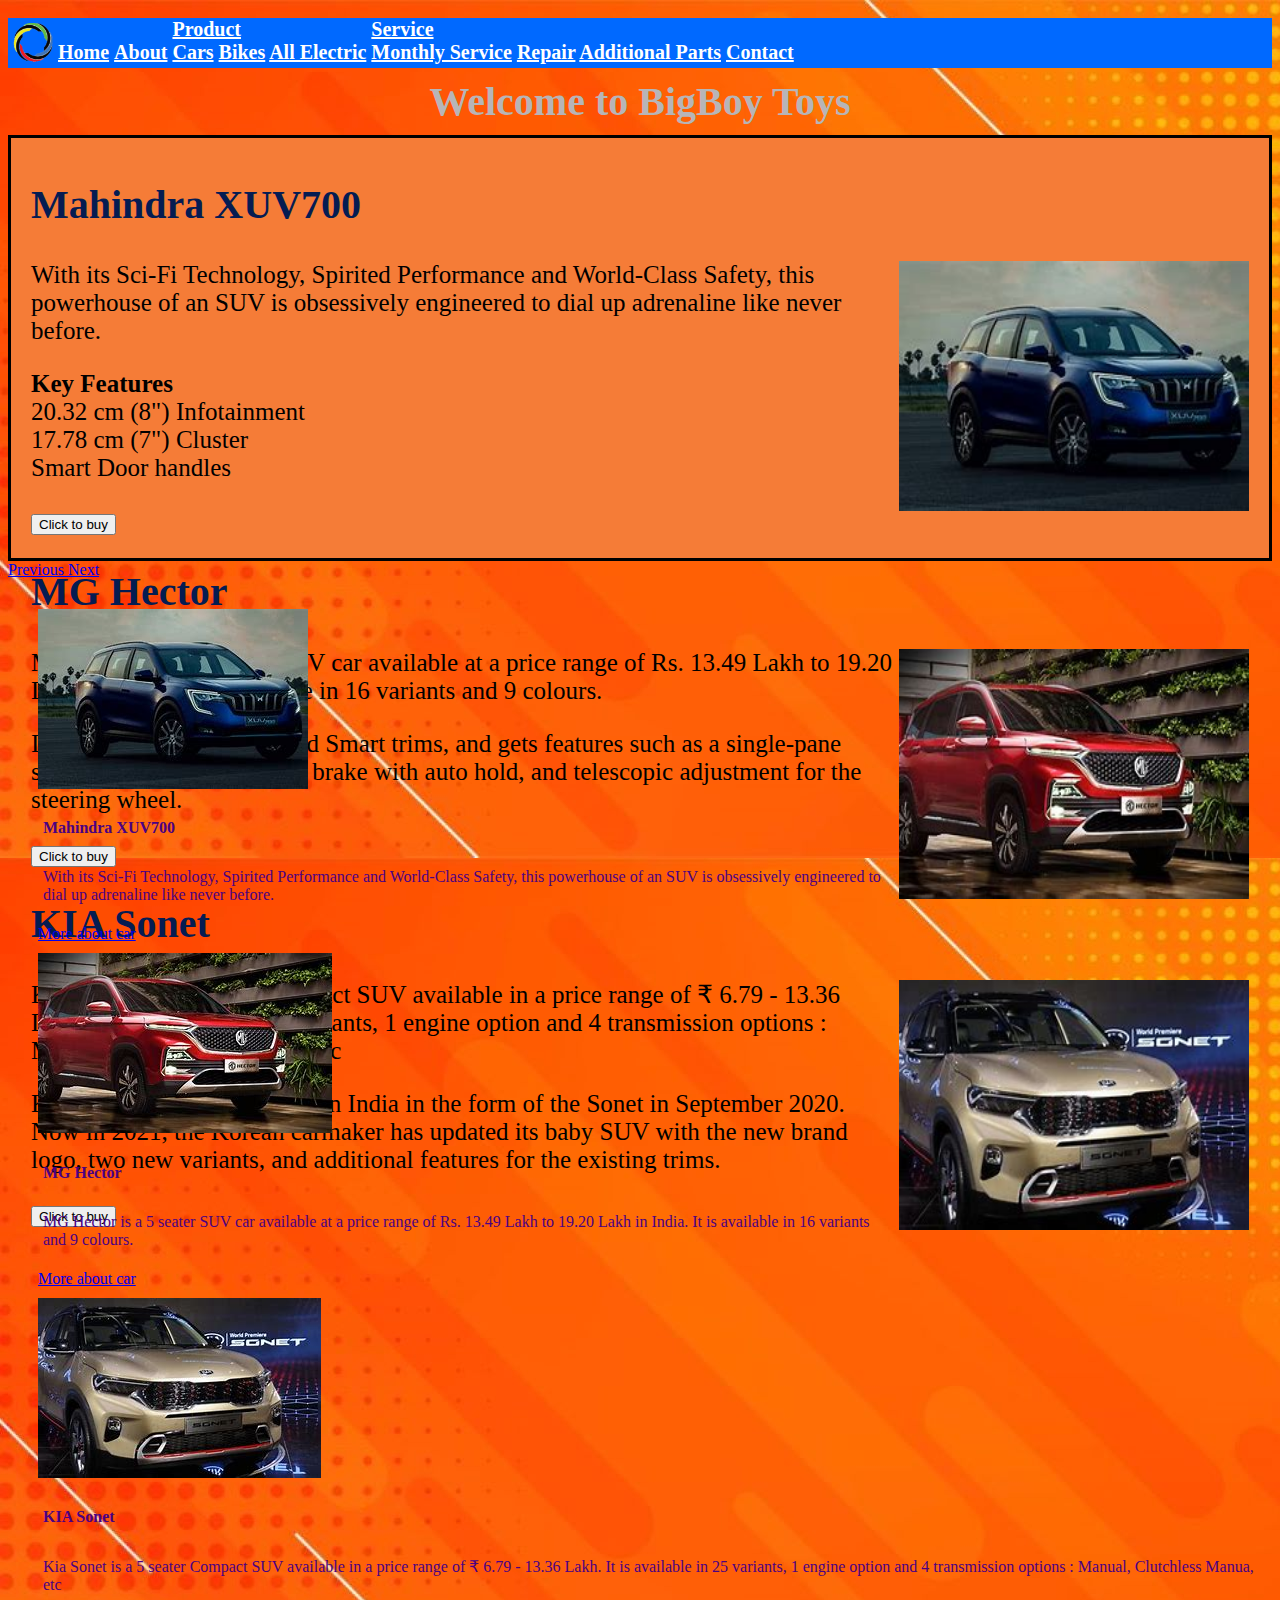
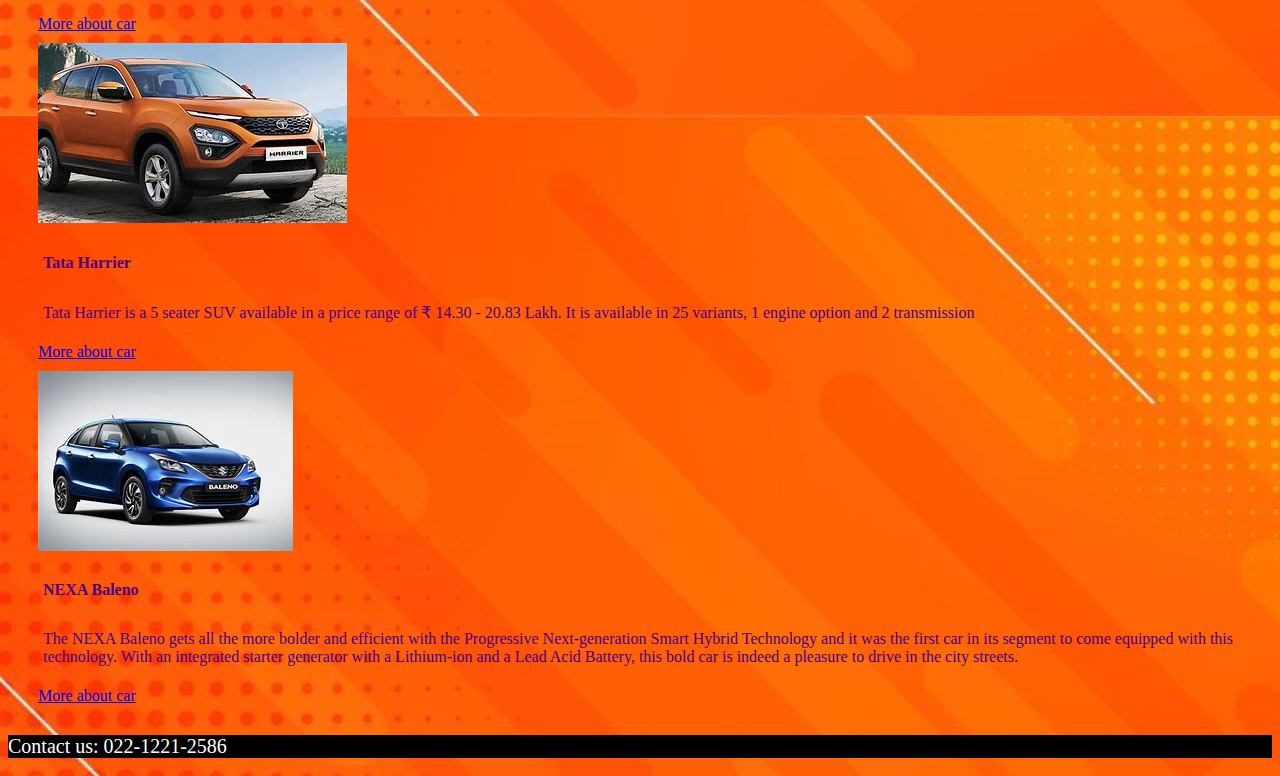
==== main-content.html @ d9d2e336 "first commit" ====
<!DOCTYPE html>
<html>
<head>
	<meta charset="utf-8">
	<title>Assignment 6</title>
	<meta name="viewport" content="width=device-width, initial-scale=1.0, minimum-scale=1.0, maximum-scale=1.0, user-scalable=0">
	<link rel="stylesheet" type="text/css" href="main-content.css">
	<link rel="stylesheet" href="../Bootstrap/css/bootstrap.min.css">
	<script type="text/javascript">
		function viewContact() {
			document.getElementById('contact').style.display = "block";
			document.getElementById('about').style.display = "none";
			document.getElementById('main-body').style.display = "none";
			document.getElementById('list-body').style.display = "none";
		}
		function viewAbout() {
			document.getElementById('contact').style.display = "none";
			document.getElementById('about').style.display = "block";
			document.getElementById('main-body').style.display = "none";
			document.getElementById('list-body').style.display = "none";
		}
		function selfLoad(){
			window.location.assign("main-content.html");
		}
	</script>
</head>
<body>
	<nav class="navbar-expand-sm sticky">
		<a class="navbar-brand" href="#">
			<img src="./images/logo.png" alt="logo" onclick="selfLoad()">
		</a>
		<ul class="nav">
			<li class="nav-item">
				<a class="nav-link" href="Assignment6.html">Home</a>
			</li>
			<li class="nav-item">
				<a class="nav-link" href="#about" onclick="viewAbout()">About</a>
			</li>
			<li class="nav-item dropdown">
				<a class="nav-link dropdown-toggle" data-toggle="dropdown" href="#" >Product</a>
				<div class="dropdown-menu">
					<a class="dropdown-item" href="#">Cars</a>
					<a class="dropdown-item" href="#">Bikes</a>
					<a class="dropdown-item" href="#">All Electric</a>
				</div>
			</li>
			<li class="nav-item dropdown">
				<a class="nav-link dropdown-toggle" data-toggle="dropdown" href="#">Service</a>
				<div class="dropdown-menu">
					<a class="dropdown-item" href="#">Monthly Service</a>
					<a class="dropdown-item" href="#">Repair</a>
					<a class="dropdown-item" href="#">Additional Parts</a>
				</div>
			</li>
			<li class="nav-item">
				<a class="nav-link " href="#contact" onclick="viewContact()">Contact</a>
			</li>
		</ul>
	</nav>
	<section class="header-section">
		<header>Welcome to BigBoy Toys</header>
	</section>
	<div id="main-body">
		<section class="main-body" >
			<div id="carouselExampleControls" class="carousel slide" data-ride="carousel">
				<div class="carousel-inner">
					<div class="carousel-item active">
						<h2>Mahindra XUV700</h2>
						<img class="d-block" src="./images/car1.jpg" alt="First slide">
						<p>With its Sci-Fi Technology, Spirited Performance and World-Class Safety, this powerhouse of an SUV is obsessively engineered to dial up adrenaline like never before.</p>
						<p>
							<b>Key Features</b> <br>
							20.32 cm (8") Infotainment <br>
							17.78 cm (7") Cluster <br>
						Smart Door handles</p>
						<p><button type="button" class="btn btn-dark">Click to buy</button></p>
					</div>
					<div class="carousel-item">
						<h2>MG Hector</h2>
						<img class="d-block" src="./images/car2.jpg" alt="First slide">
						<p> MG Hector is a 5 seater SUV car available at a price range of Rs. 13.49 Lakh to 19.20 Lakh in India. It is available in 16 variants and 9 colours.</p>
						<p>It sits between the Super and Smart trims, and gets features such as a single-pane sunroof, an electric parking brake with auto hold, and telescopic adjustment for the steering wheel. 
							<p><button type="button" class="btn btn-dark">Click to buy</button></p>
						</div>
						<div class="carousel-item">
							<h2>KIA Sonet</h2>
							<img class="d-block" src="./images/car3.jpg" alt="First slide">
							<p>Kia Sonet is a 5 seater Compact SUV available in a price range of ₹ 6.79 - 13.36 Lakh. It is available in 25 variants, 1 engine option and 4 transmission options : Manual, Clutchless Manua, etc</p>
							<p>Kia launched its third model in India in the form of the Sonet in September 2020. Now in 2021, the Korean carmaker has updated its baby SUV with the new brand logo, two new variants, and additional features for the existing trims. </p>
							<p><button type="button" class="btn btn-dark">Click to buy</button></p>
						</div>
					</div>
					<a class="carousel-control-prev" href="#carouselExampleControls" role="button" data-slide="prev">
						<span class="carousel-control-prev-icon" aria-hidden="true"></span>
						<span class="sr-only">Previous</span>
					</a>
					<a class="carousel-control-next" href="#carouselExampleControls" role="button" data-slide="next">
						<span class="carousel-control-next-icon" aria-hidden="true"></span>
						<span class="sr-only">Next</span>
					</a>
				</div>
			</section>
		</div>
		<section class="list-body" id="list-body">
			<div class="container">
				<div class="row">
					<div class="col-sm-6 col-md-4 col-lg-4">
						<div class="card">
							<img class="card-img-top" src="./images/car1.jpg" alt="car image">
							<div class="card-block">
								<h4 class="card-title">Mahindra XUV700</h4>
								<p class="card-text">With its Sci-Fi Technology, Spirited Performance and World-Class Safety, this powerhouse of an SUV is obsessively engineered to dial up adrenaline like never before.</p>
								<a href="#" class="btn btn-purple">More about car <i class="fa fa fa-angle-double-right"></i></a>
							</div>
						</div>
					</div>
					<div class="col-sm-6 col-md-4 col-lg-4">
						<div class="card">
							<img class="card-img-top" src="./images/car2.jpg" alt="car image">
							<div class="card-block">
								<h4 class="card-title">MG Hector</h4>
								<p class="card-text">MG Hector is a 5 seater SUV car available at a price range of Rs. 13.49 Lakh to 19.20 Lakh in India. It is available in 16 variants and 9 colours.</p>
								<a href="#" class="btn btn-purple">More about car <i class="fa fa fa-angle-double-right"></i></a>
							</div>
						</div>
					</div>
					<div class="col-sm-6 col-md-4 col-lg-4">
						<div class="card">
							<img class="card-img-top" src="./images/car3.jpg" alt="car image">
							<div class="card-block">
								<h4 class="card-title">KIA Sonet</h4>
								<p class="card-text">Kia Sonet is a 5 seater Compact SUV available in a price range of ₹ 6.79 - 13.36 Lakh. It is available in 25 variants, 1 engine option and 4 transmission options : Manual, Clutchless Manua, etc</p>
								<a href="#" class="btn btn-purple">More about car <i class="fa fa fa-angle-double-right"></i></a>
							</div>
						</div>
					</div>
					<div class="col-sm-6 col-md-4 col-lg-4">
						<div class="card">
							<img class="card-img-top" src="./images/car4.jpg" alt="car image">
							<div class="card-block">
								<h4 class="card-title">Tata Harrier</h4>
								<p class="card-text">Tata Harrier is a 5 seater SUV available in a price range of ₹ 14.30 - 20.83 Lakh. It is available in 25 variants, 1 engine option and 2 transmission</p>
								<a href="#" class="btn btn-purple">More about car <i class="fa fa fa-angle-double-right"></i></a>
							</div>
						</div>
					</div>
					<div class="col-sm-6 col-md-4 col-lg-4">
						<div class="card">
							<img class="card-img-top" src="./images/car5.jpg" alt="car image">
							<div class="card-block">
								<h4 class="card-title">NEXA Baleno</h4>
								<p class="card-text">The NEXA Baleno gets all the more bolder and efficient with the Progressive Next-generation Smart Hybrid Technology and it was the first car in its segment to come equipped with this technology. With an integrated starter generator with a Lithium-ion and a Lead Acid Battery, this bold car is indeed a pleasure to drive in the city streets.</p>
								<a href="#" class="btn btn-purple">More about car <i class="fa fa fa-angle-double-right"></i></a>
							</div>
						</div>
					</div>
				</div>
			</div>
		</section>
		<div class="container">
			<div id="contact" class="text-center">
				<h1 >Contact Us</h1>
				<fieldset>
					<form>
						<p>
							<label for="name">Full Name: </label>
							<input type="text" name="name" required style="margin-left:30px;">
						</p>
						<p>
							<label for="email">Email address: </label>
							<input type="email" name="email" style="margin-left:10px;">
						</p>
						<p>
							<label for="phone">Phone Number: </label>
							<input type="tel" name="phone" style="margin-left:4px;">
						</p>
						<p>
							<label for="name">Message: </label>
							<input type="message-box" name="message" required style="margin-left:45px; height:60px;">
						</p>
						<p>
							<input class="btn-success" type="submit" id="btn" name="submit" value="Submit Form" style="margin-top:10px">
							<input class="btn-success" type="submit" id="clear" name="clear" value="Clear" style="margin-top:10px; margin-left:15px; width:120px;">
						</p>
					</form>
				</fieldset>
			</div>	
		</div>
		<div id="container">
			<div id="about" style="overflow-x: hidden; color: white;">
				<h1 class="text-center">About</h1>
				<div class="row">
					<div class="col-lg-4 col-md-4 col-sm-12">
						<center><img src="./images/xoriant.jpg" class="abt-img img-fluid"></center>

					</div>
					<div class="col-lg-7 col-md-8 col-sm-12 desc" style="border-left:4px solid
					#2c094e;">
					<h3>Who we are</h3>
					<p>Xoriant is recognized among India's Best Workplaces in IT & IT-BPM 2019. Every year, Great Place to Work® identifies India's Best Workplaces in the IT & IT-BPM sector through an objective and rigorous workplace culture assessment process. Xoriant is a product development, engineering and consulting services company, serving technology startups as well as mid-size to large corporations.
					</p>
				</div>
			</div>
			<div class="row">
				<div class="col-lg-8 col-md-8 col-sm-12 desc" style="border-right:4px solid
				#2c094e;padding-left: 30px;">
				<h3>Our Mission</h3>
				<p >Ipsum dolor sit amet, consectetur adipisicing elit, sed do eiusmod
					tempor incididunt ut labore et dolore magna aliqua. Ut enim ad minim
					veniam,quis nostrud exercitation ullamco laboris nisi ut aliquip ex ea commodo
					consequat. Duis aute irure dolor in reprehenderit in voluptate velit esse
					cillum dolore eu fugiat nulla pariatur. Excepteur sint occaecat cupidatat non
					proident, sunt in culpa qui officia deserunt mollit anim id est laborum.
				</p>
			</div>
			<div class="col-lg-4 col-md-4 col-sm-12">
				<center><img src="./images/mission-logo.png" class="img-fluid"></center>
			</div>
		</div>

	</div>
</div>
<section class="footer-section">
	<footer>Contact us: 022-1221-2586</footer>
</section>
<script src="https://ajax.googleapis.com/ajax/libs/jquery/3.5.1/jquery.min.js"></script>
<script src="https://cdnjs.cloudflare.com/ajax/libs/popper.js/1.16.0/umd/popper.min.js"></script>
<script src="../Bootstrap/js/tether.js"></script>
<script src="../Bootstrap/js/bootstrap.min.js"></script>
</body>
</html>
---- main-content.css ----
.new-image-width, .abt-img {
  width: 300px;
}

.new-border-radius, .btn-success {
  border: 1px solid white;
  border-radius: 15px;
}

.footer-syl, footer {
  color: white;
  position: sticky;
  bottom: 0;
  left: 0;
  background: black;
  width: 100%;
  font-size: 20px;
}

.card {
  margin-top: 10px;
  margin-bottom: 10px;
  max-height: 400px;
  overflow-y: scroll;
}
.card h4, .card p {
  color: #4B0082;
  padding: 5px;
}

body {
  padding: 10px 0;
  background-image: url(./images/background.jpg) !important;
}

.container {
  margin-top: 30px;
  margin-left: 0px !important;
  padding-left: 30px !important;
  color: white;
}

#description {
  left: 50%;
  position: absolute;
  top: 45%;
  transform: translate(-50%, -55%);
  text-align: center;
}

#description p {
  color: #6ab446;
  font-weight: bold;
  font-size: 20px;
  text-shadow: 2px 2px #000;
}

#contact, #about {
  display: none;
}

#about p {
  color: #6ab446;
  font-weight: bold;
  font-size: 20px;
  text-shadow: 2px 2px #000;
}

nav {
  background: #0069ff;
  display: flex !important;
}
nav img {
  width: 40px;
  margin: 5px 5px 0px 5px;
}
nav ul {
  list-style-type: none;
  margin: 0px;
  padding: 0px;
  font-size: 20px;
  font-weight: bold;
}
nav li {
  display: inline-block;
}
nav a {
  color: white;
}

.carousel-inner {
  height: 400px;
  background-color: #f57c37;
  margin-top: 10px;
  padding: 10px;
  border: 3px solid black;
}

.carousel-item h2 {
  color: #051c52;
  padding-left: 10px;
  font-weight: bold;
  font-size: 40px;
}
.carousel-item p {
  margin-left: 10px;
  font-size: 25px;
}
.carousel-item img {
  float: right;
  margin-right: 10px;
  width: 350px;
  height: 250px;
}

header {
  color: #b7b5b7;
  font-size: 40px;
  font-weight: bold;
  margin: 10px;
}
@media (min-width: 576px) and (max-width: 768px) {
  header {
    font-size: 30px;
  }
}
@media (max-width: 576px) {
  header {
    font-size: 25px;
  }
}

header {
  color: #b7b5b7;
  font-size: 40px;
  font-weight: bold;
  margin: 10px;
}

.header-section {
  text-align: center;
}

/*# sourceMappingURL=main-content.css.map */
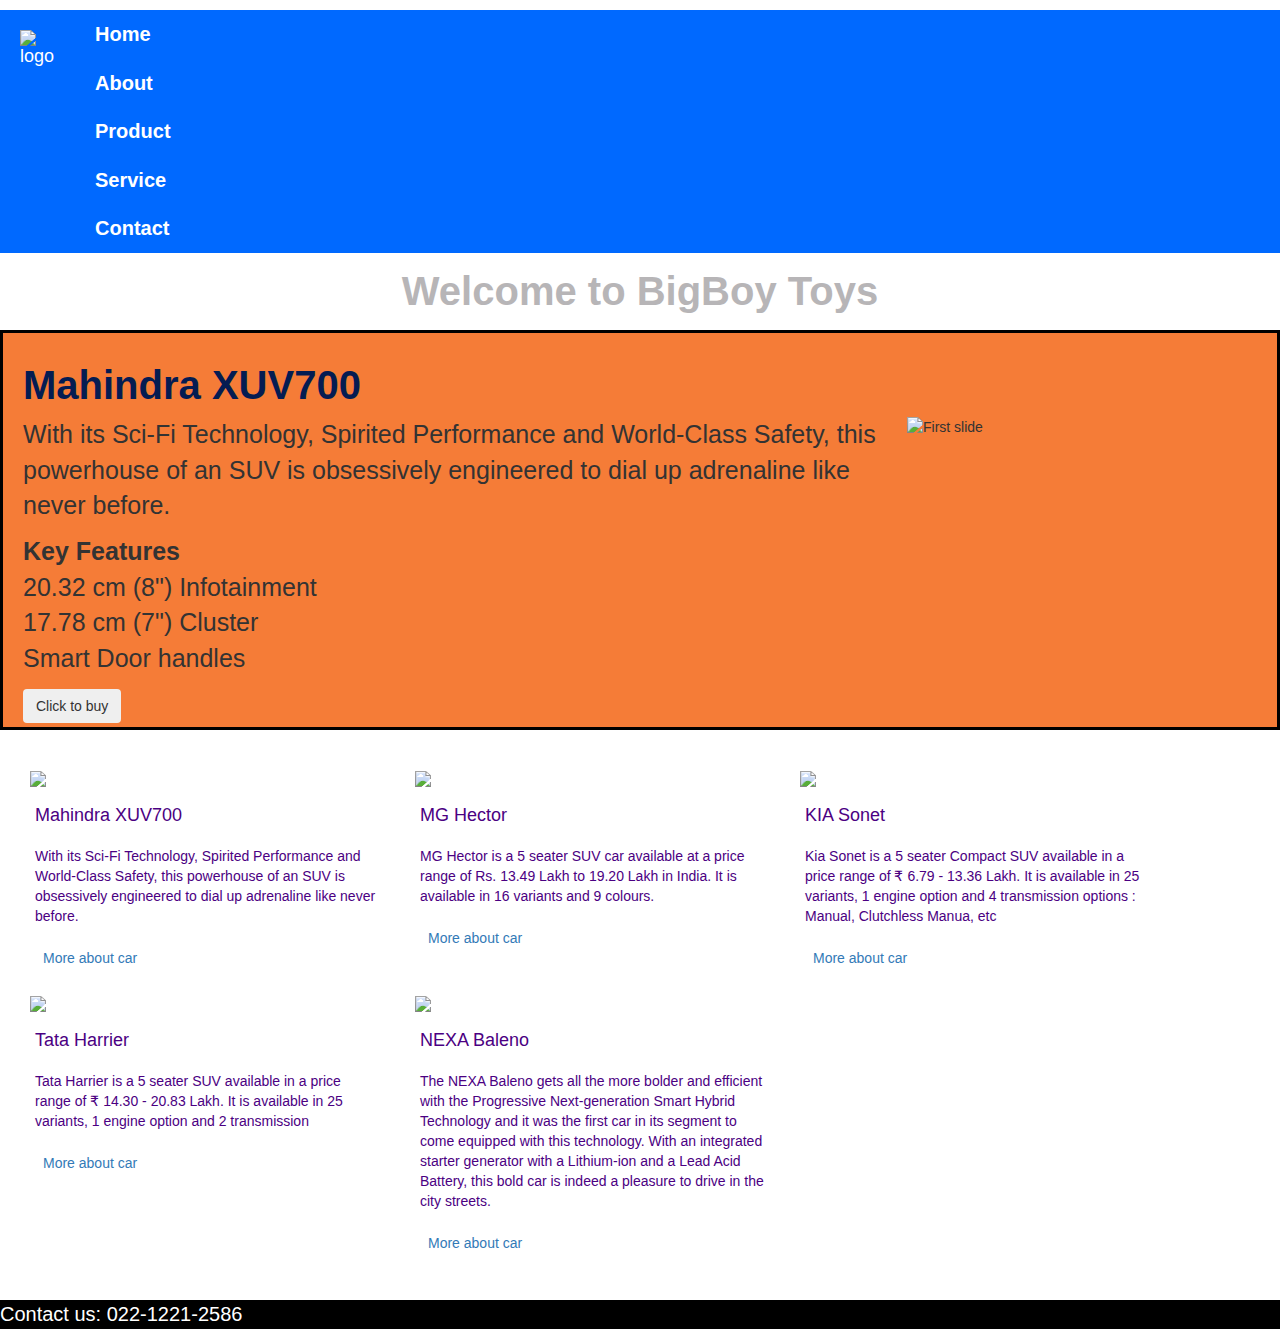
==== commit 5005de66: "Images URL changed" ====
--- a/main-content.html
+++ b/main-content.html
@@ -5,7 +5,10 @@
 	<title>Assignment 6</title>
 	<meta name="viewport" content="width=device-width, initial-scale=1.0, minimum-scale=1.0, maximum-scale=1.0, user-scalable=0">
 	<link rel="stylesheet" type="text/css" href="main-content.css">
-	<link rel="stylesheet" href="../Bootstrap/css/bootstrap.min.css">
+	<link rel="stylesheet" href="https://maxcdn.bootstrapcdn.com/bootstrap/3.4.0/css/bootstrap.min.css">
+    <script src="https://ajax.googleapis.com/ajax/libs/jquery/3.3.1/jquery.min.js"></script>
+    <script src="https://maxcdn.bootstrapcdn.com/bootstrap/3.4.0/js/bootstrap.min.js"></script>
+	<link href="https://netdna.bootstrapcdn.com/bootstrap/3.0.0/css/bootstrap-glyphicons.css" rel="stylesheet">
 	<script type="text/javascript">
 		function viewContact() {
 			document.getElementById('contact').style.display = "block";
@@ -27,11 +30,11 @@
 <body>
 	<nav class="navbar-expand-sm sticky">
 		<a class="navbar-brand" href="#">
-			<img src="./images/logo.png" alt="logo" onclick="selfLoad()">
+			<img src="https://github.com/Rahul-22/Xoriant_Bootstrap4_Assign6/blob/master/images/logo.png" alt="logo" onclick="selfLoad()">
 		</a>
 		<ul class="nav">
 			<li class="nav-item">
-				<a class="nav-link" href="Assignment6.html">Home</a>
+				<a class="nav-link" href="index.html">Home</a>
 			</li>
 			<li class="nav-item">
 				<a class="nav-link" href="#about" onclick="viewAbout()">About</a>
@@ -66,7 +69,7 @@
 				<div class="carousel-inner">
 					<div class="carousel-item active">
 						<h2>Mahindra XUV700</h2>
-						<img class="d-block" src="./images/car1.jpg" alt="First slide">
+						<img class="d-block" src="https://github.com/Rahul-22/Xoriant_Bootstrap4_Assign6/blob/master/images/car1.jpg" alt="First slide">
 						<p>With its Sci-Fi Technology, Spirited Performance and World-Class Safety, this powerhouse of an SUV is obsessively engineered to dial up adrenaline like never before.</p>
 						<p>
 							<b>Key Features</b> <br>
@@ -77,14 +80,14 @@
 					</div>
 					<div class="carousel-item">
 						<h2>MG Hector</h2>
-						<img class="d-block" src="./images/car2.jpg" alt="First slide">
+						<img class="d-block" src="https://github.com/Rahul-22/Xoriant_Bootstrap4_Assign6/blob/master/images/car2.jpg" alt="First slide">
 						<p> MG Hector is a 5 seater SUV car available at a price range of Rs. 13.49 Lakh to 19.20 Lakh in India. It is available in 16 variants and 9 colours.</p>
 						<p>It sits between the Super and Smart trims, and gets features such as a single-pane sunroof, an electric parking brake with auto hold, and telescopic adjustment for the steering wheel. 
 							<p><button type="button" class="btn btn-dark">Click to buy</button></p>
 						</div>
 						<div class="carousel-item">
 							<h2>KIA Sonet</h2>
-							<img class="d-block" src="./images/car3.jpg" alt="First slide">
+							<img class="d-block" src="https://github.com/Rahul-22/Xoriant_Bootstrap4_Assign6/blob/master/images/car3.jpg" alt="First slide">
 							<p>Kia Sonet is a 5 seater Compact SUV available in a price range of ₹ 6.79 - 13.36 Lakh. It is available in 25 variants, 1 engine option and 4 transmission options : Manual, Clutchless Manua, etc</p>
 							<p>Kia launched its third model in India in the form of the Sonet in September 2020. Now in 2021, the Korean carmaker has updated its baby SUV with the new brand logo, two new variants, and additional features for the existing trims. </p>
 							<p><button type="button" class="btn btn-dark">Click to buy</button></p>
@@ -106,7 +109,7 @@
 				<div class="row">
 					<div class="col-sm-6 col-md-4 col-lg-4">
 						<div class="card">
-							<img class="card-img-top" src="./images/car1.jpg" alt="car image">
+							<img class="card-img-top" src="https://github.com/Rahul-22/Xoriant_Bootstrap4_Assign6/blob/master/images/car1.jpg" alt="car image">
 							<div class="card-block">
 								<h4 class="card-title">Mahindra XUV700</h4>
 								<p class="card-text">With its Sci-Fi Technology, Spirited Performance and World-Class Safety, this powerhouse of an SUV is obsessively engineered to dial up adrenaline like never before.</p>
@@ -116,7 +119,7 @@
 					</div>
 					<div class="col-sm-6 col-md-4 col-lg-4">
 						<div class="card">
-							<img class="card-img-top" src="./images/car2.jpg" alt="car image">
+							<img class="card-img-top" src="https://github.com/Rahul-22/Xoriant_Bootstrap4_Assign6/blob/master/images/car2.jpg" alt="car image">
 							<div class="card-block">
 								<h4 class="card-title">MG Hector</h4>
 								<p class="card-text">MG Hector is a 5 seater SUV car available at a price range of Rs. 13.49 Lakh to 19.20 Lakh in India. It is available in 16 variants and 9 colours.</p>
@@ -126,7 +129,7 @@
 					</div>
 					<div class="col-sm-6 col-md-4 col-lg-4">
 						<div class="card">
-							<img class="card-img-top" src="./images/car3.jpg" alt="car image">
+							<img class="card-img-top" src="https://github.com/Rahul-22/Xoriant_Bootstrap4_Assign6/blob/master/images/car3.jpg" alt="car image">
 							<div class="card-block">
 								<h4 class="card-title">KIA Sonet</h4>
 								<p class="card-text">Kia Sonet is a 5 seater Compact SUV available in a price range of ₹ 6.79 - 13.36 Lakh. It is available in 25 variants, 1 engine option and 4 transmission options : Manual, Clutchless Manua, etc</p>
@@ -136,7 +139,7 @@
 					</div>
 					<div class="col-sm-6 col-md-4 col-lg-4">
 						<div class="card">
-							<img class="card-img-top" src="./images/car4.jpg" alt="car image">
+							<img class="card-img-top" src="https://github.com/Rahul-22/Xoriant_Bootstrap4_Assign6/blob/master/images/car4.jpg" alt="car image">
 							<div class="card-block">
 								<h4 class="card-title">Tata Harrier</h4>
 								<p class="card-text">Tata Harrier is a 5 seater SUV available in a price range of ₹ 14.30 - 20.83 Lakh. It is available in 25 variants, 1 engine option and 2 transmission</p>
@@ -146,7 +149,7 @@
 					</div>
 					<div class="col-sm-6 col-md-4 col-lg-4">
 						<div class="card">
-							<img class="card-img-top" src="./images/car5.jpg" alt="car image">
+							<img class="card-img-top" src="https://github.com/Rahul-22/Xoriant_Bootstrap4_Assign6/blob/master/images/car5.jpg" alt="car image">
 							<div class="card-block">
 								<h4 class="card-title">NEXA Baleno</h4>
 								<p class="card-text">The NEXA Baleno gets all the more bolder and efficient with the Progressive Next-generation Smart Hybrid Technology and it was the first car in its segment to come equipped with this technology. With an integrated starter generator with a Lithium-ion and a Lead Acid Battery, this bold car is indeed a pleasure to drive in the city streets.</p>
@@ -191,7 +194,7 @@
 				<h1 class="text-center">About</h1>
 				<div class="row">
 					<div class="col-lg-4 col-md-4 col-sm-12">
-						<center><img src="./images/xoriant.jpg" class="abt-img img-fluid"></center>
+						<center><img src="https://github.com/Rahul-22/Xoriant_Bootstrap4_Assign6/blob/master/images/xoriant.jpg" class="abt-img img-fluid"></center>
 
 					</div>
 					<div class="col-lg-7 col-md-8 col-sm-12 desc" style="border-left:4px solid
@@ -214,7 +217,7 @@
 				</p>
 			</div>
 			<div class="col-lg-4 col-md-4 col-sm-12">
-				<center><img src="./images/mission-logo.png" class="img-fluid"></center>
+				<center><img src="https://github.com/Rahul-22/Xoriant_Bootstrap4_Assign6/blob/master/images/mission-logo.png" class="img-fluid"></center>
 			</div>
 		</div>
 
@@ -223,9 +226,5 @@
 <section class="footer-section">
 	<footer>Contact us: 022-1221-2586</footer>
 </section>
-<script src="https://ajax.googleapis.com/ajax/libs/jquery/3.5.1/jquery.min.js"></script>
-<script src="https://cdnjs.cloudflare.com/ajax/libs/popper.js/1.16.0/umd/popper.min.js"></script>
-<script src="../Bootstrap/js/tether.js"></script>
-<script src="../Bootstrap/js/bootstrap.min.js"></script>
 </body>
 </html>--- a/main-content.css
+++ b/main-content.css
@@ -30,7 +30,7 @@
 
 body {
   padding: 10px 0;
-  background-image: url(./images/background.jpg) !important;
+  background-image: url(https://github.com/Rahul-22/Xoriant_Bootstrap4_Assign6/blob/master/images/background.jpg) !important;
 }
 
 .container {
